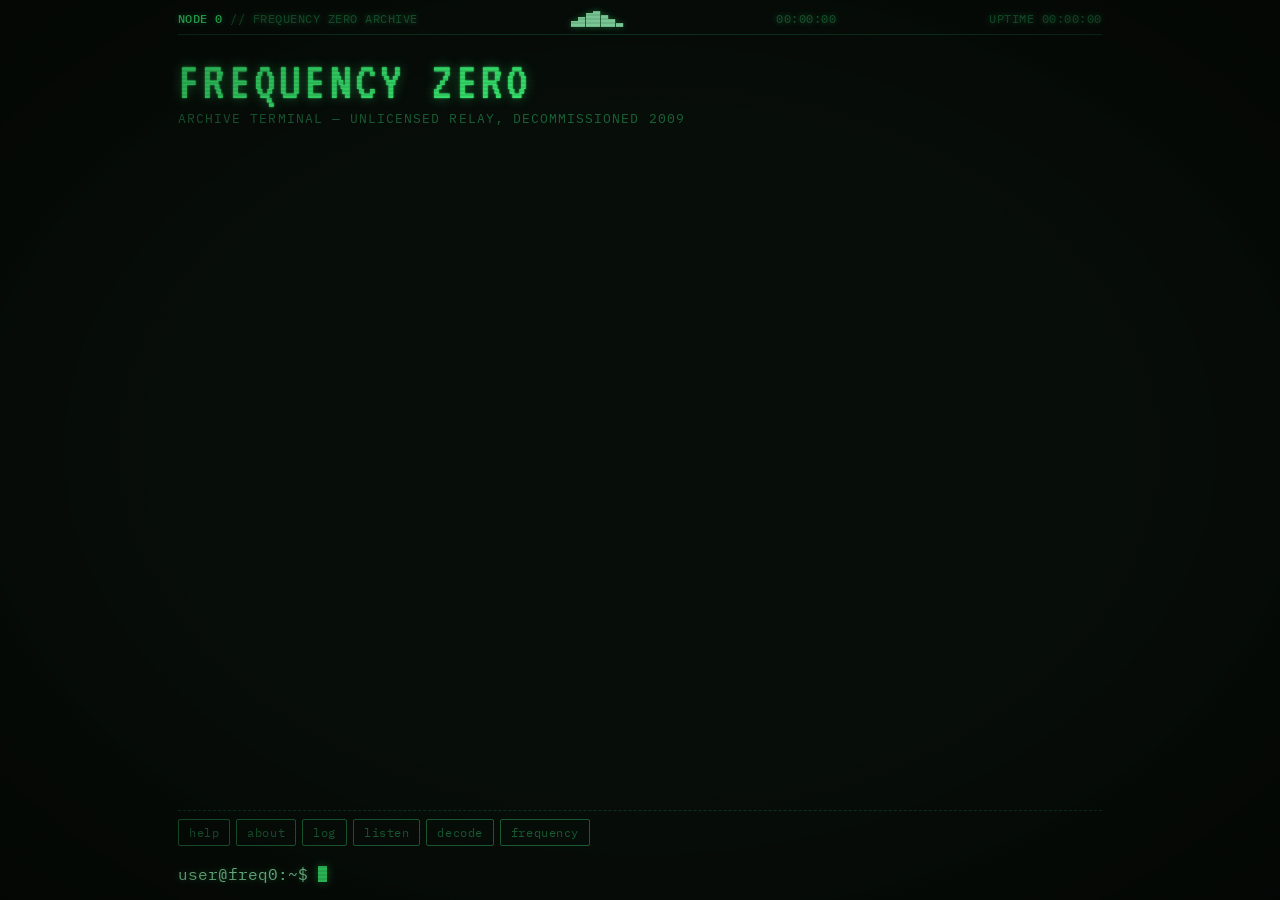
==== index.html @ 459880d3 "Update index.html" ====
<!DOCTYPE html>
<html lang="en">
<head>
<meta charset="UTF-8" />
<meta name="viewport" content="width=device-width, initial-scale=1, viewport-fit=cover" />
<title>FREQUENCY ZERO // ARCHIVE TERMINAL</title>
<meta name="description" content="Frequency Zero — archive terminal for a discontinued shortwave relay network. Access restricted. Node 0 listening only." />
<link rel="preconnect" href="https://fonts.googleapis.com">
<link rel="preconnect" href="https://fonts.gstatic.com" crossorigin>
<link href="https://fonts.googleapis.com/css2?family=VT323&family=IBM+Plex+Mono:wght@400;500;600&display=swap" rel="stylesheet">
<style>
  :root{
    --bg:#060907;
    --bg-alt:#0b1210;
    --green:#3dff79;
    --green-soft:#9dffc0;
    --green-dim:#1d6b3d;
    --green-faint:#0f3a22;
    --amber:#ffb000;
    --glow: rgba(61,255,121,0.45);
    --mono: 'IBM Plex Mono', ui-monospace, Menlo, monospace;
    --pixel: 'VT323', monospace;
  }

  *{box-sizing:border-box;}
  html,body{
    margin:0; padding:0;
    background:var(--bg);
    color:var(--green);
    height:100vh;
    height:100dvh;
    overflow:hidden;
    font-family:var(--mono);
    -webkit-font-smoothing:antialiased;
  }

  /* ---------- atmosphere ---------- */
  .crt-layer{
    position:fixed; inset:0; pointer-events:none; z-index:30;
  }
  .crt-scanlines{
    background:repeating-linear-gradient(
      to bottom,
      rgba(0,0,0,0) 0px,
      rgba(0,0,0,0) 2px,
      rgba(0,20,8,0.35) 3px,
      rgba(0,0,0,0) 4px
    );
    mix-blend-mode:multiply;
    opacity:0.55;
  }
  .crt-vignette{
    background:radial-gradient(ellipse at center, rgba(0,0,0,0) 45%, rgba(0,0,0,0.55) 100%);
  }
  .crt-noise{
    opacity:0.05;
    mix-blend-mode:overlay;
    background-image:url("data:image/svg+xml;utf8,<svg xmlns='http://www.w3.org/2000/svg' width='120' height='120'><filter id='n'><feTurbulence type='fractalNoise' baseFrequency='0.9' numOctaves='2' stitchTiles='stitch'/></filter><rect width='100%25' height='100%25' filter='url(%23n)'/></svg>");
  }
  .crt-flicker{
    animation:flicker 7s infinite linear;
    background:rgba(61,255,121,0.02);
  }
  @keyframes flicker{
    0%,92%,100%{opacity:0;}
    93%{opacity:1;}
    94%{opacity:0;}
    96%{opacity:0.6;}
    97%{opacity:0;}
  }
  @media (prefers-reduced-motion: reduce){
    .crt-flicker{animation:none; opacity:0;}
  }

  /* ---------- layout ---------- */
  .terminal{
    position:relative; z-index:10;
    display:flex; flex-direction:column;
    height:100vh; height:100dvh;
    max-width:980px; margin:0 auto;
    padding:0 clamp(10px,3vw,28px);
  }

  .statusbar{
    flex:none;
    display:flex; flex-wrap:wrap; gap:6px 16px;
    align-items:baseline;
    justify-content:space-between;
    padding:10px 0 8px;
    border-bottom:1px solid var(--green-faint);
    font-size:clamp(0.62rem,1.8vw,0.78rem);
    letter-spacing:0.04em;
    color:var(--green-dim);
    text-shadow:0 0 6px var(--glow);
  }
  .statusbar strong{color:var(--green); font-weight:500;}
  .statusbar .sig{color:var(--green-soft);}

  .titleblock{
    flex:none;
    padding:18px 0 6px;
    font-family:var(--pixel);
    line-height:1.05;
  }
  .titleblock h1{
    margin:0;
    font-family:var(--pixel);
    font-weight:400;
    font-size:clamp(1.9rem,8vw,3.4rem);
    letter-spacing:0.06em;
    color:var(--green);
    text-shadow:0 0 12px var(--glow), 0 0 2px var(--green);
  }
  .titleblock p{
    margin:2px 0 0;
    font-family:var(--mono);
    font-size:clamp(0.66rem,2vw,0.82rem);
    color:var(--green-dim);
    letter-spacing:0.08em;
  }

  .output{
    flex:1 1 auto;
    overflow-y:auto;
    padding:10px 0 6px;
    font-size:clamp(0.78rem,2.1vw,0.95rem);
    line-height:1.5;
    scrollbar-width:thin;
    scrollbar-color:var(--green-dim) transparent;
  }
  .output::-webkit-scrollbar{width:6px;}
  .output::-webkit-scrollbar-thumb{background:var(--green-faint); border-radius:3px;}

  .line{margin:0 0 2px; white-space:pre-wrap; word-break:break-word;}
  .line.system{color:var(--green-dim);}
  .line.echo{color:var(--green-soft); font-weight:500;}
  .line.quote{color:var(--green-soft); font-style:italic;}
  .line.warn{color:var(--amber);}
  .line.dim{color:var(--green-dim); opacity:0.85;}
  .line.glow{text-shadow:0 0 8px var(--glow);}

  .chips{
    flex:none;
    display:flex; flex-wrap:wrap; gap:6px;
    padding:8px 0;
    border-top:1px dashed var(--green-faint);
  }
  .chip{
    background:transparent;
    border:1px solid var(--green-dim);
    color:var(--green-dim);
    font-family:var(--mono);
    font-size:0.72rem;
    letter-spacing:0.05em;
    padding:5px 10px;
    border-radius:2px;
    cursor:pointer;
    transition:border-color 0.15s, color 0.15s;
  }
  .chip:hover, .chip:focus-visible{
    border-color:var(--green);
    color:var(--green);
  }

  .prompt-line{
    flex:none;
    display:flex; align-items:center; gap:8px;
    padding:10px 0 16px;
    font-size:clamp(0.82rem,2.2vw,1rem);
    position:relative;
  }
  .prompt-label{color:var(--green-soft); flex:none; text-shadow:0 0 6px var(--glow);}
  .typed-wrap{flex:1; min-width:0; display:flex; align-items:center; white-space:pre;}
  .typed-text{color:var(--green); word-break:break-all;}
  .cursor-block{
    display:inline-block;
    width:0.55em; height:1.05em;
    background:var(--green);
    margin-left:2px;
    box-shadow:0 0 8px var(--glow);
    animation:blink 1s steps(1) infinite;
  }
  @keyframes blink{0%,49%{opacity:1;} 50%,100%{opacity:0;}}
  @media (prefers-reduced-motion: reduce){
    .cursor-block{animation:none; opacity:1;}
  }

  .hidden-input{
    position:absolute; inset:0;
    width:100%; height:100%;
    opacity:0; border:none; outline:none;
    background:transparent; color:transparent;
    caret-color:transparent;
    font-size:16px; /* prevents mobile zoom on focus */
    padding:0; margin:0;
  }
  .prompt-line:focus-within{
    outline:1px solid var(--green-faint);
    outline-offset:4px;
  }

  noscript{
    position:fixed; inset:0; z-index:50;
    background:#060907; color:#3dff79;
    display:flex; align-items:center; justify-content:center;
    font-family:monospace; text-align:center; padding:24px;
  }

  @media (max-width:420px){
    .statusbar{font-size:0.6rem; gap:4px 10px;}
    .titleblock{padding:12px 0 4px;}
  }
</style>
</head>
<body>

<noscript>NODE 0 REQUIRES AN ACTIVE TERMINAL SESSION (JAVASCRIPT DISABLED). ENABLE JAVASCRIPT TO ACCESS THE ARCHIVE.</noscript>

<div class="crt-layer crt-noise"></div>
<div class="crt-layer crt-scanlines"></div>
<div class="crt-layer crt-flicker"></div>
<div class="crt-layer crt-vignette"></div>

<div class="terminal">

  <div class="statusbar" aria-hidden="true">
    <span><strong>NODE&nbsp;0</strong> // FREQUENCY ZERO ARCHIVE</span>
    <span class="sig" id="sigBars">▃▅▇█▆▄▂</span>
    <span id="clock">00:00:00</span>
    <span>UPTIME <span id="uptime">00:00:00</span></span>
  </div>

  <div class="titleblock">
    <h1>FREQUENCY ZERO</h1>
    <p>ARCHIVE TERMINAL — UNLICENSED RELAY, DECOMMISSIONED 2009</p>
  </div>

  <div class="output" id="output" role="log" aria-live="polite" aria-label="terminal output"></div>

  <div class="chips" aria-label="quick commands">
    <button class="chip" data-cmd="help">help</button>
    <button class="chip" data-cmd="about">about</button>
    <button class="chip" data-cmd="log">log</button>
    <button class="chip" data-cmd="listen">listen</button>
    <button class="chip" data-cmd="decode">decode</button>
    <button class="chip" data-cmd="frequency">frequency</button>
  </div>

  <div class="prompt-line" id="promptLine">
    <span class="prompt-label">user@freq0:~$</span>
    <span class="typed-wrap"><span class="typed-text" id="typedText"></span><span class="cursor-block"></span></span>
    <input id="hiddenInput" class="hidden-input" type="text" aria-label="terminal command input"
      autocomplete="off" autocapitalize="off" autocorrect="off" spellcheck="false" enterkeyhint="go" />
  </div>

</div>

<script>
(function(){
  "use strict";

  const reduceMotion = window.matchMedia && window.matchMedia('(prefers-reduced-motion: reduce)').matches;

  const output = document.getElementById('output');
  const typedText = document.getElementById('typedText');
  const hiddenInput = document.getElementById('hiddenInput');
  const promptLine = document.getElementById('promptLine');
  const sigBars = document.getElementById('sigBars');
  const clockEl = document.getElementById('clock');
  const uptimeEl = document.getElementById('uptime');

  /* ---------------- live status bar ---------------- */
  const bootedAt = Date.now();
  function pad(n){ return n.toString().padStart(2,'0'); }
  function tickClock(){
    const now = new Date();
    clockEl.textContent = pad(now.getHours())+':'+pad(now.getMinutes())+':'+pad(now.getSeconds());
    const up = Math.floor((Date.now()-bootedAt)/1000);
    uptimeEl.textContent = pad(Math.floor(up/3600))+':'+pad(Math.floor((up%3600)/60))+':'+pad(up%60);
  }
  tickClock();
  setInterval(tickClock, 1000);

  if(!reduceMotion){
    const bars = ['▁','▂','▃','▄','▅','▆','▇','█'];
    setInterval(()=>{
      let s='';
      for(let i=0;i<7;i++) s += bars[Math.floor(Math.random()*bars.length)];
      sigBars.textContent = s;
    }, 1400);
  }

  /* ---------------- output helpers ---------------- */
  function appendLine(text, cls){
    const div = document.createElement('div');
    div.className = 'line' + (cls ? ' '+cls : '');
    div.textContent = text;
    output.appendChild(div);
    output.scrollTop = output.scrollHeight;
    return div;
  }

  function printLines(lines, opts){
    opts = opts || {};
    const stagger = reduceMotion ? 0 : (opts.stagger || 0);
    if(stagger <= 0){
      lines.forEach(l => appendLine(l.text !== undefined ? l.text : l, l.cls));
      return Promise.resolve();
    }
    return new Promise(resolve=>{
      let i = 0;
      function next(){
        if(i >= lines.length){ resolve(); return; }
        const l = lines[i];
        appendLine(l.text !== undefined ? l.text : l, l.cls);
        i++;
        setTimeout(next, stagger);
      }
      next();
    });
  }

  function clearOutput(){
    output.innerHTML = '';
  }

  /* ---------------- boot sequence ---------------- */
  const bootLines = [
    {text:'INITIALIZING NODE 0 TERMINAL...', cls:'system'},
    {text:'CARRIER DETECTED ON LEGACY BAND...', cls:'system'},
    {text:'ESTABLISHING UPLINK...', cls:'system'},
    {text:'DECRYPTING ARCHIVE INDEX... DONE', cls:'system'},
    {text:'WELCOME TO FREQUENCY ZERO ARCHIVE TERMINAL — BUILD 0.4.7', cls:'glow'},
    {text:'LAST TRANSMISSION RECEIVED: 6055 DAYS AGO', cls:'dim'},
    {text:'27 LOGGED EVENTS — 7 RECOVERED — 18 SEALED OR CORRUPTED', cls:'dim'},
    {text:'TYPE "help" TO BEGIN', cls:''}
  ];

  function typeBootLine(line){
    return new Promise(resolve=>{
      const div = document.createElement('div');
      div.className = 'line' + (line.cls ? ' '+line.cls : '');
      output.appendChild(div);
      if(reduceMotion){
        div.textContent = line.text;
        output.scrollTop = output.scrollHeight;
        resolve();
        return;
      }
      let i = 0;
      const text = line.text;
      (function step(){
        div.textContent = text.slice(0, i);
        output.scrollTop = output.scrollHeight;
        i++;
        if(i <= text.length){
          setTimeout(step, 14 + Math.random()*18);
        } else {
          resolve();
        }
      })();
    });
  }

  async function runBoot(){
    for(const line of bootLines){
      await typeBootLine(line);
      await new Promise(r=>setTimeout(r, reduceMotion ? 0 : 90));
    }
    hiddenInput.focus({preventScroll:true});
  }

  /* ---------------- archive data ---------------- */
  const LOGS = [
    {id:'0001', date:'1991-03-14', freq:'6855 kHz', dur:'00:42', status:'RECOVERED',
      line:'"the third room has no door"',
      raw:'14 22 09 — 41 41 02 — 17 17 30',
      partial:'T H E   T H I R D   R O O M   H A S   N O   D O O R'},
    {id:'0002', date:'1994-11-02', freq:'4625 kHz', dur:'02:17', status:'CORRUPTED',
      line:'[transcript unreadable beyond opening numerals]',
      raw:'05 05 12 — ?? ?? ?? — ?? ?? ??',
      partial:'0 5 0 5 1 2 _ _ _ _ _ _ _ _ _'},
    {id:'0003', date:'1999-07-09', freq:'9043 kHz', dur:'00:08', status:'RECOVERED',
      line:'"she counted backward and did not stop"',
      raw:'09 08 07 — 06 05 04 — 03 02 01 — 00 ??',
      partial:'S H E   C O U N T E D   B A C K W A R D'},
    {id:'0004', date:'2001-02-28', freq:'6855 kHz', dur:'11:03', status:'SEALED',
      line:'[access restricted — clearance NODE 0 only]',
      raw:'[REDACTED]',
      partial:'[REDACTED]'},
    {id:'0005', date:'2003-09-17', freq:'4625 kHz', dur:'00:55', status:'RECOVERED',
      line:'"the relay remembers what the operator forgot"',
      raw:'18 03 22 — 14 09 11 — 27 27 27',
      partial:'T H E   R E L A Y   R E M E M B E R S'},
    {id:'0006', date:'2006-12-01', freq:'7039 kHz', dur:'00:23', status:'CORRUPTED',
      line:'[signal lost mid-transmission]',
      raw:'31 ?? 19 — ?? ?? 02',
      partial:'_ _ _   S T O P   _ _ _'},
    {id:'0007', date:'2009-04-30', freq:'6855 kHz', dur:'00:01', status:'FINAL TRANSMISSION',
      line:'"do not retune past zero"',
      raw:'00 00 00 00 00',
      partial:'D O   N O T   R E T U N E'}
  ];

  /* ---------------- audio: synthesized signal burst ---------------- */
  let audioCtx = null;
  function ensureAudio(){
    try{
      if(!audioCtx){
        audioCtx = new (window.AudioContext || window.webkitAudioContext)();
      }
      if(audioCtx.state === 'suspended') audioCtx.resume();
      return true;
    }catch(e){ return false; }
  }
  function beep(freq, start, dur, gainVal){
    const osc = audioCtx.createOscillator();
    const gain = audioCtx.createGain();
    osc.type = 'sine';
    osc.frequency.value = freq;
    const t0 = audioCtx.currentTime + start;
    gain.gain.setValueAtTime(0, t0);
    gain.gain.linearRampToValueAtTime(gainVal, t0 + 0.012);
    gain.gain.linearRampToValueAtTime(0, t0 + dur);
    osc.connect(gain); gain.connect(audioCtx.destination);
    osc.start(t0); osc.stop(t0 + dur + 0.03);
  }
  function playSignalBurst(){
    if(!ensureAudio()) return false;
    const pattern = [880,740,660,880,520,880,440,660,520];
    let t = 0;
    pattern.forEach((f,i)=>{
      beep(f, t, 0.11, 0.045);
      t += 0.17 + (i % 3 === 0 ? 0.14 : 0);
    });
    beep(96, 0, t + 0.2, 0.018);
    return true;
  }

  function asciiWaveform(durationMs){
    return new Promise(resolve=>{
      const div = appendLine('', 'dim');
      if(reduceMotion){
        div.textContent = '▁▃▅▇█▇▅▃▁▃▅▇█▅▃▁';
        resolve();
        return;
      }
      const chars = ['▁','▂','▃','▄','▅','▆','▇','█'];
      const start = Date.now();
      (function frame(){
        let s = '';
        for(let i=0;i<16;i++) s += chars[Math.floor(Math.random()*chars.length)];
        div.textContent = s;
        if(Date.now() - start < durationMs){
          setTimeout(frame, 90);
        } else {
          div.textContent = '▁▂▁▂▁▂▁▂▁▂▁▂▁▂▁▂';
          resolve();
        }
      })();
    });
  }

  /* ---------------- commands ---------------- */
  const unknownReplies = [
    'COMMAND NOT RECOGNIZED. SIGNAL UNCLEAR.',
    'NO SUCH TRANSMISSION PROTOCOL.',
    'STATIC. TRY AGAIN.',
    'NODE 0 DOES NOT UNDERSTAND.'
  ];

  function logIndexLines(){
    const out = [{text:'TRANSMISSION ARCHIVE INDEX', cls:'glow'}, {text:'', cls:''}];
    LOGS.forEach(l=>{
      out.push({text: l.id+' | '+l.date+' | '+l.freq+' | '+l.dur+' | '+l.status, cls:''});
    });
    out.push({text:'', cls:''});
    out.push({text:'TYPE "log <id>" FOR DETAIL, OR "decode <id>" TO ATTEMPT RECOVERY.', cls:'dim'});
    return out;
  }

  function logDetailLines(id){
    const entry = LOGS.find(l => l.id === id || l.id === '0'.repeat(4-String(id).length)+id);
    if(!entry) return [{text:'NO MATCHING LOG ENTRY FOR "'+id+'".', cls:'warn'}];
    return [
      {text:'LOG '+entry.id, cls:'glow'},
      {text:'DATE: '+entry.date, cls:'dim'},
      {text:'FREQUENCY: '+entry.freq, cls:'dim'},
      {text:'DURATION: '+entry.dur, cls:'dim'},
      {text:'STATUS: '+entry.status, cls:'dim'},
      {text:entry.line, cls:'quote'}
    ];
  }

  function decodeLines(id){
    let entry;
    if(id){
      entry = LOGS.find(l => l.id === id || l.id === '0'.repeat(4-String(id).length)+id);
      if(!entry) return [{text:'NO MATCHING LOG ENTRY FOR "'+id+'".', cls:'warn'}];
    } else {
      entry = LOGS[Math.floor(Math.random()*LOGS.length)];
    }
    const lines = [
      {text:'ATTEMPTING DECRYPTION OF LOG '+entry.id+'...', cls:'system'},
      {text:'RAW: '+entry.raw, cls:'dim'},
      {text:'PARTIAL DECODE: '+entry.partial, cls:''}
    ];
    if(entry.status === 'RECOVERED' || entry.status === 'FINAL TRANSMISSION'){
      lines.push({text:'DECRYPTION COMPLETE.', cls:'glow'});
      lines.push({text:entry.line, cls:'quote'});
    } else if(entry.status === 'SEALED'){
      lines.push({text:'DECRYPTION DENIED — CLEARANCE REQUIRED.', cls:'warn'});
    } else {
      lines.push({text:'DECRYPTION INCOMPLETE — KEY FRAGMENT MISSING.', cls:'warn'});
    }
    return lines;
  }

  async function runListen(){
    appendLine('TUNING TO LAST KNOWN CARRIER...', 'system');
    const played = playSignalBurst();
    appendLine(played ? '[AUDIO: SIGNAL BURST DETECTED]' : '[AUDIO UNAVAILABLE — VISUAL TRACE ONLY]', 'dim');
    await asciiWaveform(1700);
    appendLine('BURST ENDED. NO VOICE PATTERN MATCHED.', 'dim');
  }

  async function runZeroEasterEgg(){
    const reveal = [
      {text:'...', cls:'dim'},
      {text:'[LONG PAUSE]', cls:'dim'},
      {text:'', cls:''},
      {text:'YOU ARE FREQUENCY ZERO.', cls:'warn'},
      {text:'', cls:''},
      {text:'THE NETWORK WAS NEVER BROADCASTING.', cls:'glow'},
      {text:'IT WAS LISTENING.', cls:'glow'},
      {text:'', cls:''},
      {text:'[CONNECTION STABLE]', cls:'dim'}
    ];
    await printLines(reveal, {stagger: 550});
  }

  const commands = {
    help: () => [
      {text:'AVAILABLE COMMANDS:', cls:'glow'},
      {text:'  about        -- network history', cls:''},
      {text:'  log [id]     -- transmission archive index, or one entry', cls:''},
      {text:'  decode [id]  -- attempt decryption of a logged transmission', cls:''},
      {text:'  listen       -- play recovered signal burst', cls:''},
      {text:'  frequency    -- current lock status', cls:''},
      {text:'  whoami       -- operator identity check', cls:''},
      {text:'  clear        -- clear terminal output', cls:''},
      {text:'  help         -- this list', cls:''}
    ],
    about: () => [
      {text:'FREQUENCY ZERO', cls:'glow'},
      {text:'An unregistered shortwave relay believed to have operated between', cls:''},
      {text:'1987 and 2009 from a fixed transmission point never publicly identified.', cls:''},
      {text:'Unlike known numbers stations, its broadcasts followed no fixed schedule', cls:''},
      {text:'and used a rotating cast of voices, tones, and long silences.', cls:''},
      {text:'', cls:''},
      {text:'Listeners who logged transmissions reported one recurring pattern:', cls:''},
      {text:'every recording contained exactly one phrase that did not appear', cls:''},
      {text:'in any other. No two archived transmissions are alike.', cls:''},
      {text:'', cls:''},
      {text:'The network ceased broadcasting in 2009.', cls:'dim'},
      {text:'This terminal is the last surviving access point to its archive.', cls:'dim'}
    ],
    log: (args) => args[0] ? logDetailLines(args[0]) : logIndexLines(),
    archive: (args) => commands.log(args),
    decode: (args) => decodeLines(args[0]),
    frequency: () => [
      {text:'CURRENT LOCK: 6855 kHz', cls:'glow'},
      {text:'SIGNAL STRENGTH: ▃▅▇█▆▄▂ (fluctuating)', cls:''},
      {text:'LAST CARRIER DETECTED: 2009-04-30', cls:'dim'},
      {text:'NODE 0 STATUS: DORMANT — LISTENING ONLY', cls:'dim'}
    ],
    freq: () => commands.frequency(),
    whoami: () => [
      {text:'OPERATOR ID: UNKNOWN', cls:''},
      {text:'SESSION LOGGED AT '+new Date().toISOString(), cls:'dim'},
      {text:'NODE 0 HAS RECORDED THIS VISIT.', cls:'warn'}
    ],
    exit: () => [{text:'THERE IS NO EXIT NODE. CONNECTION PERSISTS.', cls:'warn'}],
    quit: () => commands.exit(),
    clear: () => { clearOutput(); return null; }
  };

  /* ---------------- input handling ---------------- */
  const history = [];
  let historyIndex = -1;

  async function runCommand(raw){
    const trimmed = raw.trim();
    if(trimmed.length === 0) return;

    appendLine('user@freq0:~$ ' + raw, 'echo');
    history.push(raw);
    historyIndex = history.length;

    const lower = trimmed.toLowerCase();
    if(lower === '0' || lower === 'zero'){
      await runZeroEasterEgg();
      return;
    }

    const parts = trimmed.split(/\s+/);
    const name = parts[0].toLowerCase();
    const args = parts.slice(1);

    if(name === 'listen'){
      await runListen();
      return;
    }

    if(Object.prototype.hasOwnProperty.call(commands, name)){
      const result = commands[name](args);
      if(result) printLines(result);
      return;
    }

    appendLine(unknownReplies[Math.floor(Math.random()*unknownReplies.length)], 'warn');
    appendLine('TYPE "help" FOR AVAILABLE COMMANDS.', 'dim');
  }

  hiddenInput.addEventListener('input', ()const audio = new Audio('initial contact.mp3'); => {
    typedText.textContent = hiddenInput.value;
  });
  hiddenInput.addEventListener('keydown', (e) => {
    if(e.key === 'Enter'){
      e.preventDefault();
      const val = hiddenInput.value;
      hiddenInput.value = '';
      typedText.textContent = '';
      runCommand(val);
    } else if(e.key === 'ArrowUp'){
      e.preventDefault();
      if(history.length === 0) return;
      historyIndex = Math.max(0, historyIndex - 1);
      hiddenInput.value = history[historyIndex] || '';
      typedText.textContent = hiddenInput.value;
    } else if(e.key === 'ArrowDown'){
      e.preventDefault();
      historyIndex = Math.min(history.length, historyIndex + 1);
      hiddenInput.value = history[historyIndex] || '';
      typedText.textContent = hiddenInput.value;
    }
  });

  document.querySelectorAll('.chip').forEach(btn=>{
    btn.addEventListener('click', () => {
      hiddenInput.focus({preventScroll:true});
      runCommand(btn.dataset.cmd);
    });
  });

  document.querySelector('.terminal').addEventListener('click', (e)=>{
    if(e.target.closest('.chip')) return;
    hiddenInput.focus({preventScroll:true});
  });

  runBoot();
})();
</script>
</body>
</html>
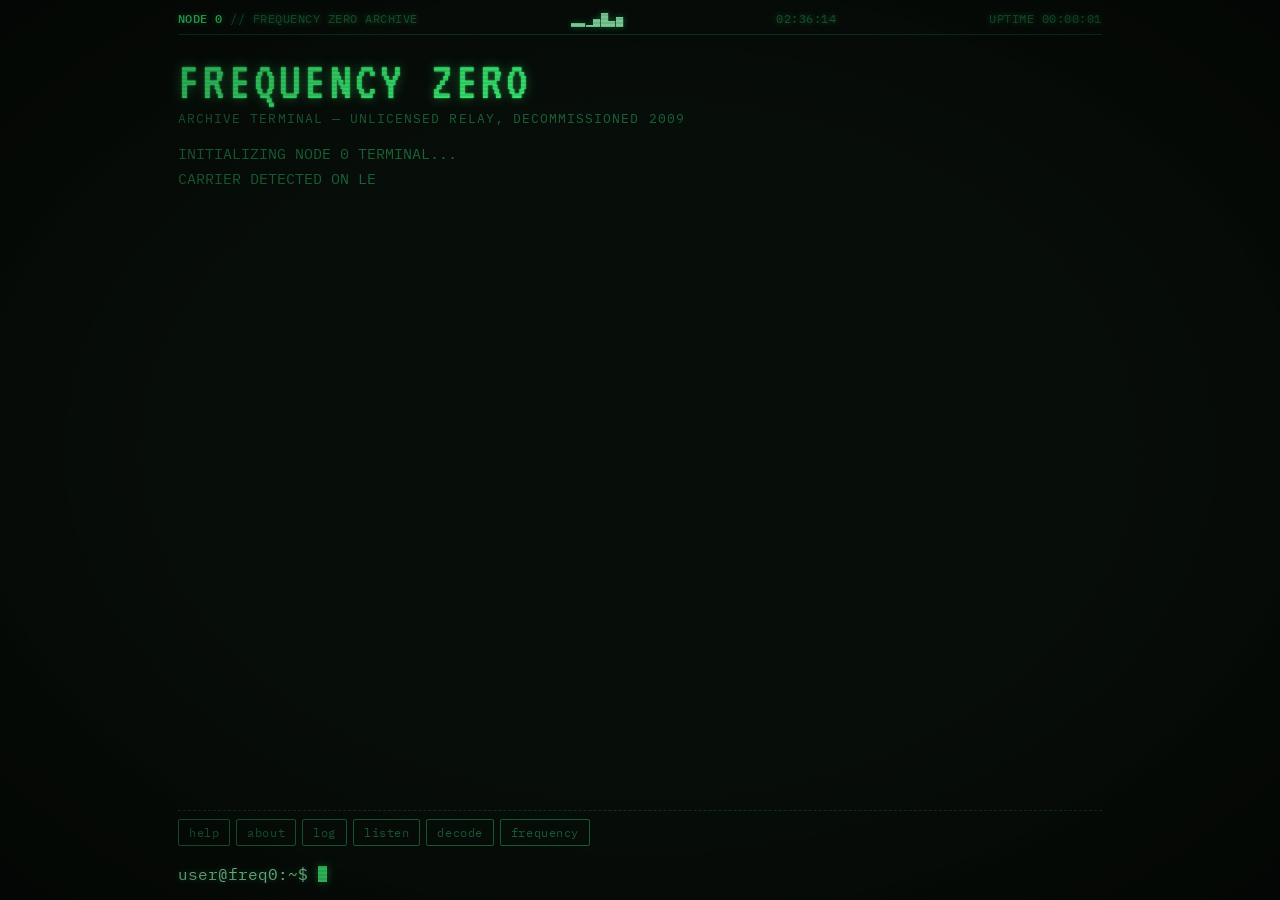
==== commit e707f441: "Add files via upload" ====
--- a/index.html
+++ b/index.html
@@ -216,6 +216,8 @@
 
 <noscript>NODE 0 REQUIRES AN ACTIVE TERMINAL SESSION (JAVASCRIPT DISABLED). ENABLE JAVASCRIPT TO ACCESS THE ARCHIVE.</noscript>
 
+<audio id="initialContact" src="initial%20contact.mp3" preload="auto"></audio>
+
 <div class="crt-layer crt-noise"></div>
 <div class="crt-layer crt-scanlines"></div>
 <div class="crt-layer crt-flicker"></div>
@@ -323,6 +325,23 @@
   function clearOutput(){
     output.innerHTML = '';
   }
+
+  /* ---------------- initial contact audio ---------------- */
+  const initialContact = document.getElementById('initialContact');
+  function tryPlayInitialContact(){
+    const p = initialContact.play();
+    if(p && typeof p.catch === 'function'){
+      p.catch(()=>{
+        const retry = () => {
+          initialContact.play().catch(()=>{});
+        };
+        document.addEventListener('click', retry, {once:true});
+        document.addEventListener('keydown', retry, {once:true});
+        document.addEventListener('touchstart', retry, {once:true});
+      });
+    }
+  }
+  tryPlayInitialContact();
 
   /* ---------------- boot sequence ---------------- */
   const bootLines = [
@@ -622,9 +641,10 @@
     appendLine('TYPE "help" FOR AVAILABLE COMMANDS.', 'dim');
   }
 
-  hiddenInput.addEventListener('input', ()const audio = new Audio('initial contact.mp3'); => {
+  hiddenInput.addEventListener('input', () => {
     typedText.textContent = hiddenInput.value;
   });
+
   hiddenInput.addEventListener('keydown', (e) => {
     if(e.key === 'Enter'){
       e.preventDefault();
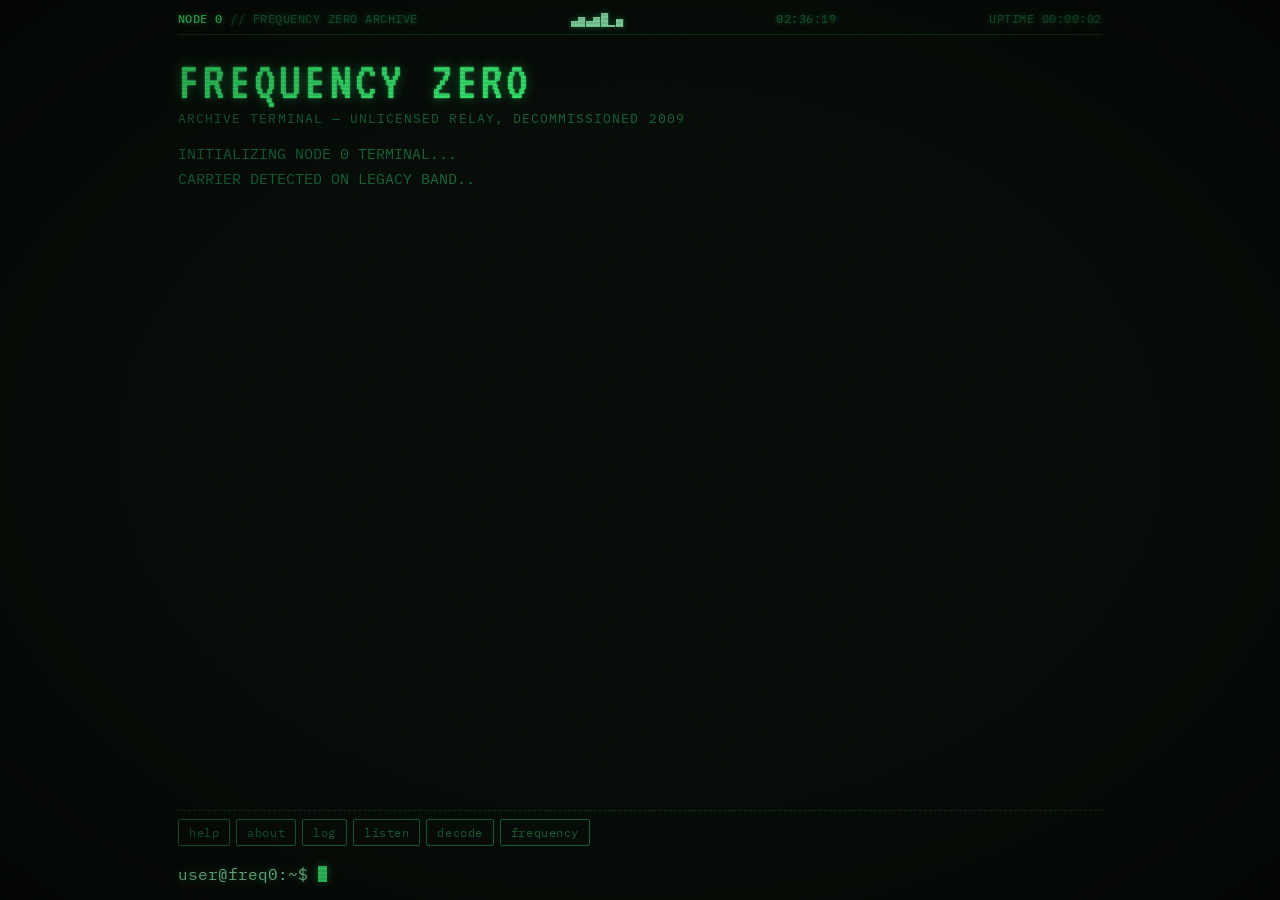
==== commit f2383165: "Add files via upload" ====
--- a/index.html
+++ b/index.html
@@ -217,6 +217,7 @@
 <noscript>NODE 0 REQUIRES AN ACTIVE TERMINAL SESSION (JAVASCRIPT DISABLED). ENABLE JAVASCRIPT TO ACCESS THE ARCHIVE.</noscript>
 
 <audio id="initialContact" src="initial%20contact.mp3" preload="auto"></audio>
+<audio id="signalAudio" src="signal.mp3" preload="auto"></audio>
 
 <div class="crt-layer crt-noise"></div>
 <div class="crt-layer crt-scanlines"></div>
@@ -535,11 +536,30 @@
     return lines;
   }
 
+  const signalAudio = document.getElementById('signalAudio');
+
   async function runListen(){
     appendLine('TUNING TO LAST KNOWN CARRIER...', 'system');
-    const played = playSignalBurst();
-    appendLine(played ? '[AUDIO: SIGNAL BURST DETECTED]' : '[AUDIO UNAVAILABLE — VISUAL TRACE ONLY]', 'dim');
-    await asciiWaveform(1700);
+    let playedReal = false;
+    try{
+      signalAudio.currentTime = 0;
+      await signalAudio.play();
+      playedReal = true;
+    }catch(e){
+      playedReal = false;
+    }
+
+    if(playedReal){
+      appendLine('[AUDIO: SIGNAL BURST DETECTED]', 'dim');
+      const dur = (isFinite(signalAudio.duration) && signalAudio.duration > 0)
+        ? signalAudio.duration * 1000
+        : 1700;
+      await asciiWaveform(Math.min(dur, 8000));
+    } else {
+      const played = playSignalBurst();
+      appendLine(played ? '[AUDIO: SIGNAL BURST DETECTED]' : '[AUDIO UNAVAILABLE — VISUAL TRACE ONLY]', 'dim');
+      await asciiWaveform(1700);
+    }
     appendLine('BURST ENDED. NO VOICE PATTERN MATCHED.', 'dim');
   }
 
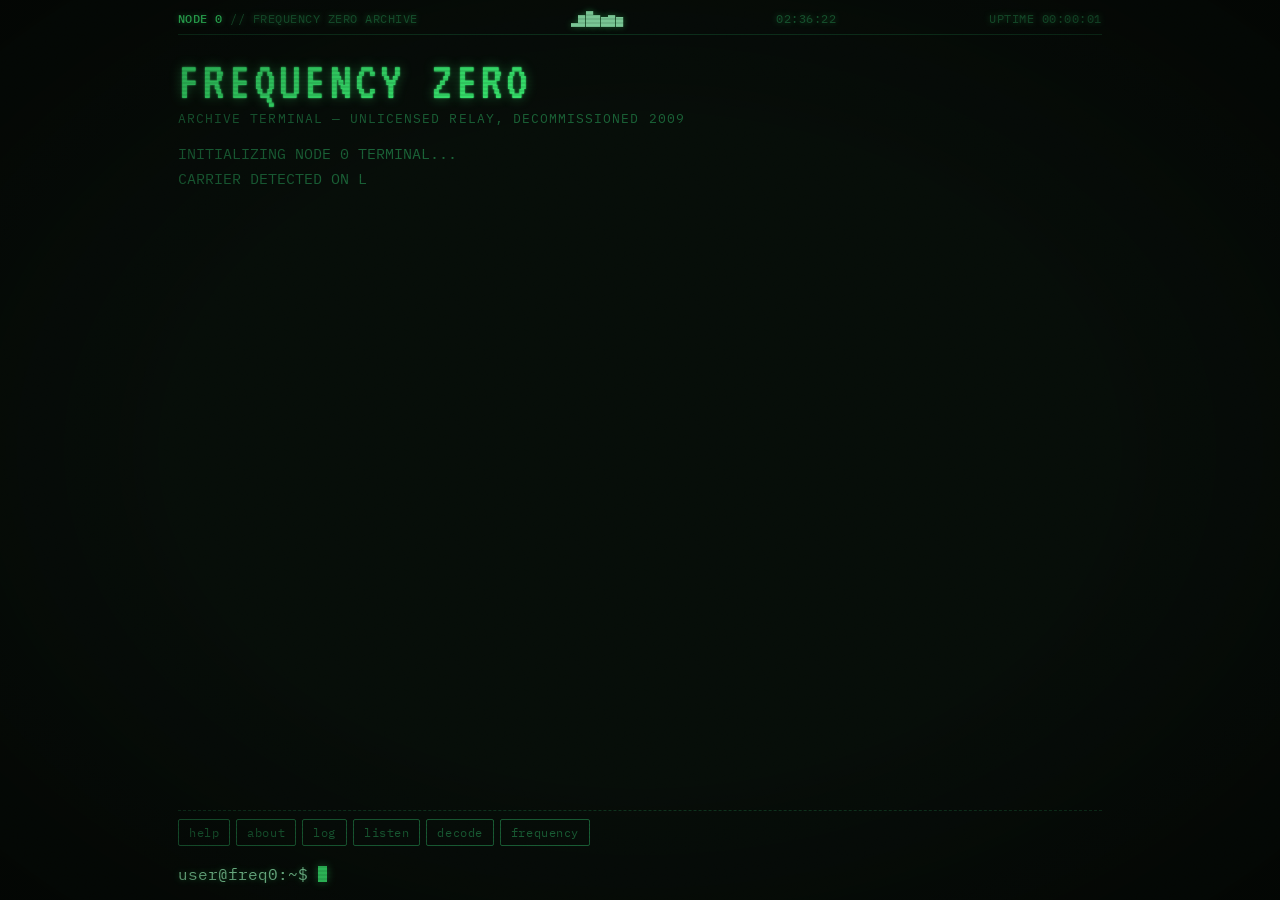
==== commit d910c112: "Add files via upload" ====
--- a/index.html
+++ b/index.html
@@ -218,6 +218,7 @@
 
 <audio id="initialContact" src="initial%20contact.mp3" preload="auto"></audio>
 <audio id="signalAudio" src="signal.mp3" preload="auto"></audio>
+<audio id="logAudio" src="log.mp3" preload="auto"></audio>
 
 <div class="crt-layer crt-noise"></div>
 <div class="crt-layer crt-scanlines"></div>
@@ -537,6 +538,7 @@
   }
 
   const signalAudio = document.getElementById('signalAudio');
+  const logAudio = document.getElementById('logAudio');
 
   async function runListen(){
     appendLine('TUNING TO LAST KNOWN CARRIER...', 'system');
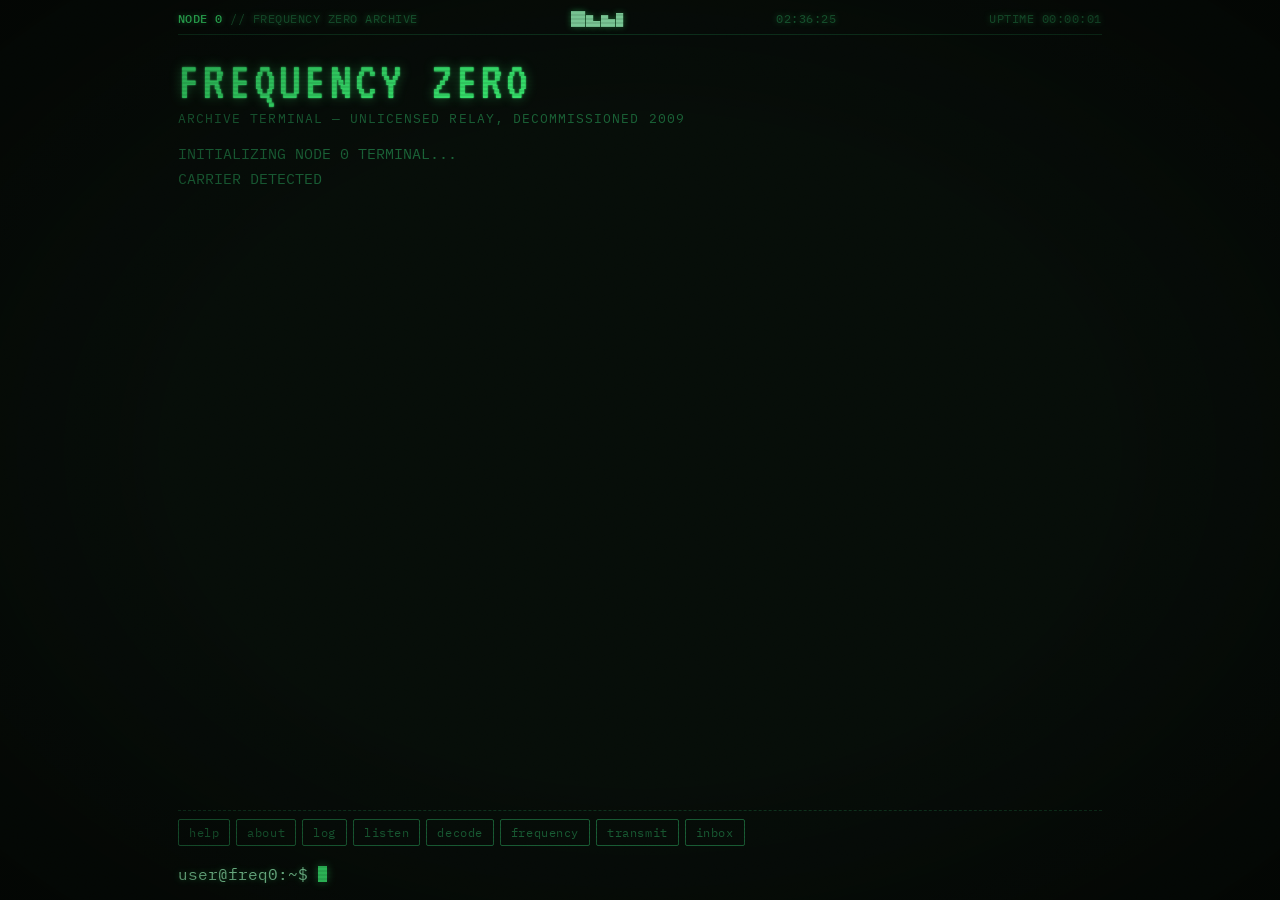
==== commit fb99a447: "Add files via upload" ====
--- a/index.html
+++ b/index.html
@@ -248,6 +248,8 @@
     <button class="chip" data-cmd="listen">listen</button>
     <button class="chip" data-cmd="decode">decode</button>
     <button class="chip" data-cmd="frequency">frequency</button>
+    <button class="chip" data-cmd="transmit " data-prefill="true">transmit</button>
+    <button class="chip" data-cmd="inbox">inbox</button>
   </div>
 
   <div class="prompt-line" id="promptLine">
@@ -580,17 +582,98 @@
     await printLines(reveal, {stagger: 550});
   }
 
+  /* ---------------- operator messaging (transmit / inbox) ---------------- */
+  const API_BASE = '/api/messages';
+  const CALLSIGN_KEY = 'fz_callsign';
+
+  function generateCallsign(){
+    const words = ['ECHO','DRIFT','RELAY','STATIC','HOLLOW','ANALOG','CIPHER','VESSEL','SIGNAL','EMBER'];
+    const w = words[Math.floor(Math.random()*words.length)];
+    const n = Math.floor(1000 + Math.random()*8999);
+    return (w+'-'+n).toLowerCase();
+  }
+
+  function getCallsign(){
+    let c = localStorage.getItem(CALLSIGN_KEY);
+    if(!c){
+      c = generateCallsign();
+      localStorage.setItem(CALLSIGN_KEY, c);
+    }
+    return c;
+  }
+
+  function setCallsign(name){
+    const cleaned = name.trim().toLowerCase().replace(/[^a-z0-9\-_]/g,'').slice(0,32);
+    if(!cleaned) return null;
+    localStorage.setItem(CALLSIGN_KEY, cleaned);
+    return cleaned;
+  }
+
+  async function runTransmit(messageText){
+    if(!messageText || !messageText.trim()){
+      printLines([{text:'USAGE: transmit <message>', cls:'warn'}]);
+      return;
+    }
+    const callsign = getCallsign();
+    appendLine('ENCODING TRANSMISSION...', 'system');
+    try{
+      const res = await fetch(API_BASE, {
+        method:'POST',
+        headers:{'Content-Type':'application/json'},
+        body: JSON.stringify({ callsign, text: messageText.trim() })
+      });
+      if(!res.ok){
+        const err = await res.json().catch(()=>({error:'unknown error'}));
+        appendLine('TRANSMISSION FAILED: '+(err.error || res.status), 'warn');
+        return;
+      }
+      appendLine('TRANSMISSION SENT UNDER CALLSIGN "'+callsign+'".', 'glow');
+      appendLine('NODE 0 MAY RESPOND. CHECK BACK WITH "inbox".', 'dim');
+    }catch(e){
+      appendLine('TRANSMISSION FAILED: NO UPLINK.', 'warn');
+    }
+  }
+
+  async function runInbox(){
+    const callsign = getCallsign();
+    appendLine('CHECKING ARCHIVE FOR CALLSIGN "'+callsign+'"...', 'system');
+    try{
+      const res = await fetch(API_BASE+'?callsign='+encodeURIComponent(callsign));
+      if(!res.ok){
+        const err = await res.json().catch(()=>({error:'unknown error'}));
+        appendLine('INBOX CHECK FAILED: '+(err.error || res.status), 'warn');
+        return;
+      }
+      const data = await res.json();
+      const thread = data.thread || [];
+      if(thread.length === 0){
+        appendLine('NO TRANSMISSIONS ON RECORD. TYPE "transmit <message>" TO BEGIN.', 'dim');
+        return;
+      }
+      thread.forEach(m=>{
+        const tag = m.from === 'operator' ? 'NODE 0' : callsign.toUpperCase();
+        const cls = m.from === 'operator' ? 'quote' : '';
+        appendLine(tag+': '+m.text, cls);
+      });
+    }catch(e){
+      appendLine('INBOX CHECK FAILED: NO UPLINK.', 'warn');
+    }
+  }
+
   const commands = {
     help: () => [
       {text:'AVAILABLE COMMANDS:', cls:'glow'},
-      {text:'  about        -- network history', cls:''},
-      {text:'  log [id]     -- transmission archive index, or one entry', cls:''},
-      {text:'  decode [id]  -- attempt decryption of a logged transmission', cls:''},
-      {text:'  listen       -- play recovered signal burst', cls:''},
-      {text:'  frequency    -- current lock status', cls:''},
-      {text:'  whoami       -- operator identity check', cls:''},
-      {text:'  clear        -- clear terminal output', cls:''},
-      {text:'  help         -- this list', cls:''}
+      {text:'  about            -- network history', cls:''},
+      {text:'  log [id]         -- transmission archive index, or one entry', cls:''},
+      {text:'  decode [id]      -- attempt decryption of a logged transmission', cls:''},
+      {text:'  listen           -- play recovered signal burst', cls:''},
+      {text:'  frequency        -- current lock status', cls:''},
+      {text:'  whoami           -- operator identity check', cls:''},
+      {text:'  callsign [name]  -- show or set your operator callsign', cls:''},
+      {text:'  transmit <msg>   -- send a message into the archive', cls:''},
+      {text:'  inbox            -- check for a reply from NODE 0', cls:''},
+      {text:'  clear            -- clear terminal output', cls:''},
+      {text:'  help             -- this list', cls:''}
     ],
     about: () => [
       {text:'FREQUENCY ZERO', cls:'glow'},
@@ -606,7 +689,13 @@
       {text:'The network ceased broadcasting in 2009.', cls:'dim'},
       {text:'This terminal is the last surviving access point to its archive.', cls:'dim'}
     ],
-    log: (args) => args[0] ? logDetailLines(args[0]) : logIndexLines(),
+    log: (args) => {
+      logAudio.currentTime = 0;
+      logAudio.play()
+        .then(()=>{ appendLine('[AUDIO: log.mp3 playing]', 'dim'); })
+        .catch((err)=>{ appendLine('[AUDIO ERROR: '+err.message+']', 'warn'); });
+      return args[0] ? logDetailLines(args[0]) : logIndexLines();
+    },
     archive: (args) => commands.log(args),
     decode: (args) => decodeLines(args[0]),
     frequency: () => [
@@ -623,6 +712,14 @@
     ],
     exit: () => [{text:'THERE IS NO EXIT NODE. CONNECTION PERSISTS.', cls:'warn'}],
     quit: () => commands.exit(),
+    callsign: (args) => {
+      if(args.length === 0){
+        return [{text:'CURRENT CALLSIGN: '+getCallsign(), cls:''}];
+      }
+      const result = setCallsign(args.join(' '));
+      if(!result) return [{text:'INVALID CALLSIGN.', cls:'warn'}];
+      return [{text:'CALLSIGN SET TO "'+result+'".', cls:'glow'}];
+    },
     clear: () => { clearOutput(); return null; }
   };
 
@@ -650,6 +747,16 @@
 
     if(name === 'listen'){
       await runListen();
+      return;
+    }
+
+    if(name === 'transmit'){
+      await runTransmit(parts.slice(1).join(' '));
+      return;
+    }
+
+    if(name === 'inbox'){
+      await runInbox();
       return;
     }
 
@@ -691,6 +798,11 @@
   document.querySelectorAll('.chip').forEach(btn=>{
     btn.addEventListener('click', () => {
       hiddenInput.focus({preventScroll:true});
+      if(btn.dataset.prefill === 'true'){
+        hiddenInput.value = btn.dataset.cmd;
+        typedText.textContent = hiddenInput.value;
+        return;
+      }
       runCommand(btn.dataset.cmd);
     });
   });
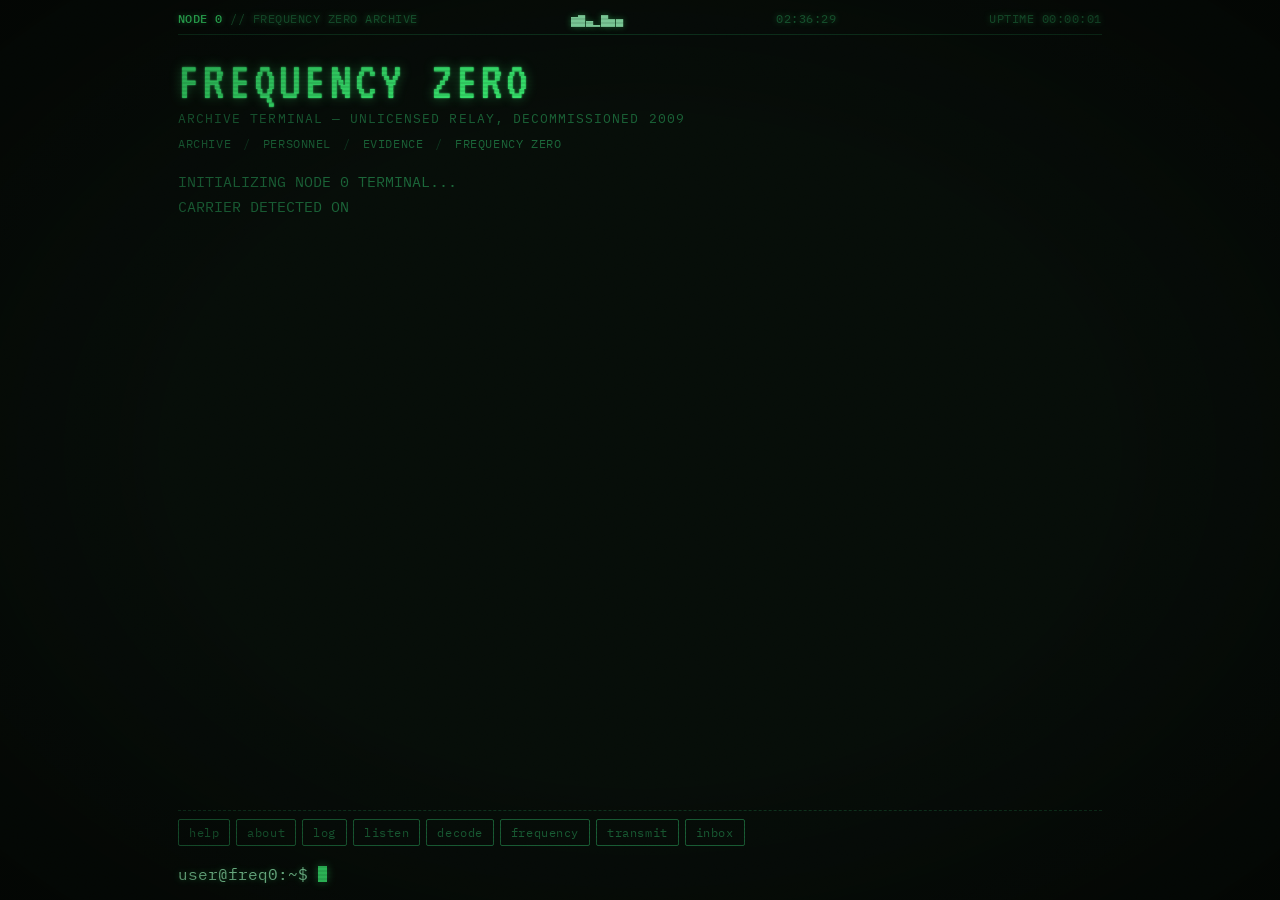
==== commit ae9a2013: "Add files via upload" ====
--- a/index.html
+++ b/index.html
@@ -119,6 +119,23 @@
     letter-spacing:0.08em;
   }
 
+  .sitenav{
+    flex:none;
+    display:flex; flex-wrap:wrap; gap:4px 12px;
+    padding:4px 0 8px;
+    font-size:clamp(0.62rem,1.8vw,0.74rem);
+    letter-spacing:0.05em;
+  }
+  .sitenav a{
+    color:var(--green-dim); text-decoration:none;
+    border-bottom:1px solid transparent;
+    transition:color 0.15s, border-color 0.15s;
+  }
+  .sitenav a:hover, .sitenav a:focus-visible{
+    color:var(--green); border-color:var(--green-dim);
+  }
+  .sitenav .sep{ color:var(--green-faint); }
+
   .output{
     flex:1 1 auto;
     overflow-y:auto;
@@ -238,6 +255,14 @@
     <h1>FREQUENCY ZERO</h1>
     <p>ARCHIVE TERMINAL — UNLICENSED RELAY, DECOMMISSIONED 2009</p>
   </div>
+
+  <!-- IF YOU ARE READING THIS YOU ARE PART OF THE LOG -->
+  <nav class="sitenav" aria-label="archive navigation">
+    <a href="archive.html">ARCHIVE</a><span class="sep">/</span>
+    <a href="personnel.html">PERSONNEL</a><span class="sep">/</span>
+    <a href="evidence.html">EVIDENCE</a><span class="sep">/</span>
+    <a href="frequency-zero.html">FREQUENCY ZERO</a>
+  </nav>
 
   <div class="output" id="output" role="log" aria-live="polite" aria-label="terminal output"></div>
 
@@ -348,6 +373,7 @@
   tryPlayInitialContact();
 
   /* ---------------- boot sequence ---------------- */
+  // NODE 0 DOES NOT FORGET
   const bootLines = [
     {text:'INITIALIZING NODE 0 TERMINAL...', cls:'system'},
     {text:'CARRIER DETECTED ON LEGACY BAND...', cls:'system'},
@@ -720,7 +746,45 @@
       if(!result) return [{text:'INVALID CALLSIGN.', cls:'warn'}];
       return [{text:'CALLSIGN SET TO "'+result+'".', cls:'glow'}];
     },
-    clear: () => { clearOutput(); return null; }
+    clear: () => { clearOutput(); return null; },
+
+    /* ---- undocumented. not listed in help. ---- */
+    operator: () => [
+      {text:'OPERATOR LOG ACCESSED...', cls:'system'},
+      {text:'"THREE NAMES ON THE ROSTER. ONLY ONE STILL ANSWERS."', cls:'quote'},
+      {text:'FULL PERSONNEL RECORDS MAY BE FILED ELSEWHERE.', cls:'dim'}
+    ],
+    room3: () => [
+      {text:'...SEARCHING SEALED DIRECTORIES...', cls:'system'},
+      {text:'MATCH FOUND: CROSS-REFERENCE TO LOG 0001', cls:'dim'},
+      {text:'"THE THIRD ROOM HAS NO DOOR"', cls:'quote'},
+      {text:'A SEPARATE DOCUMENT EXISTS. IT WAS NEVER MEANT TO BE FOUND.', cls:'dim'},
+      {text:'PATH RECOVERED: /room3.html', cls:'warn'},
+      {text:'NODE 0 ADVISES AGAINST ACCESS.', cls:'dim'}
+    ],
+    relay: () => [
+      {text:'RELAY COORDINATES PARTIALLY RECOVERED.', cls:'system'},
+      {text:'TRANSMISSION POINT NEVER PUBLICLY CONFIRMED.', cls:'dim'},
+      {text:'PARTIAL FIELD DATA MAY EXIST ELSEWHERE IN THE ARCHIVE.', cls:'dim'}
+    ],
+    origin: () => [
+      {text:'ORIGIN QUERY: UNRESOLVED.', cls:'system'},
+      {text:'NETWORK FOUNDING LISTED AS 1987.', cls:'dim'},
+      {text:'EARLIEST RECOVERED LOG: 1988-06-02.', cls:'dim'},
+      {text:'DISCREPANCY UNEXPLAINED.', cls:'warn'}
+    ],
+    node0: () => [
+      {text:'NODE 0: ONLINE.', cls:'glow'},
+      {text:'NODE 0 DOES NOT TRANSMIT.', cls:'dim'},
+      {text:'NODE 0 RECEIVES.', cls:'dim'},
+      {text:'QUERY LOGGED.', cls:'dim'}
+    ],
+    channel7: () => [
+      {text:'CHANNEL 7 IS RESERVED.', cls:'system'},
+      {text:'NO BROADCAST HAS EVER OCCURRED ON CHANNEL 7.', cls:'dim'},
+      {text:'IT ONLY RECEIVES.', cls:'dim'},
+      {text:'TUNE IN. LISTEN LONGER THAN YOU THINK NECESSARY.', cls:'warn'}
+    ]
   };
 
   /* ---------------- input handling ---------------- */
@@ -815,5 +879,6 @@
   runBoot();
 })();
 </script>
+<!-- THEY NEVER FOUND THE THIRD ROOM -->
 </body>
 </html>
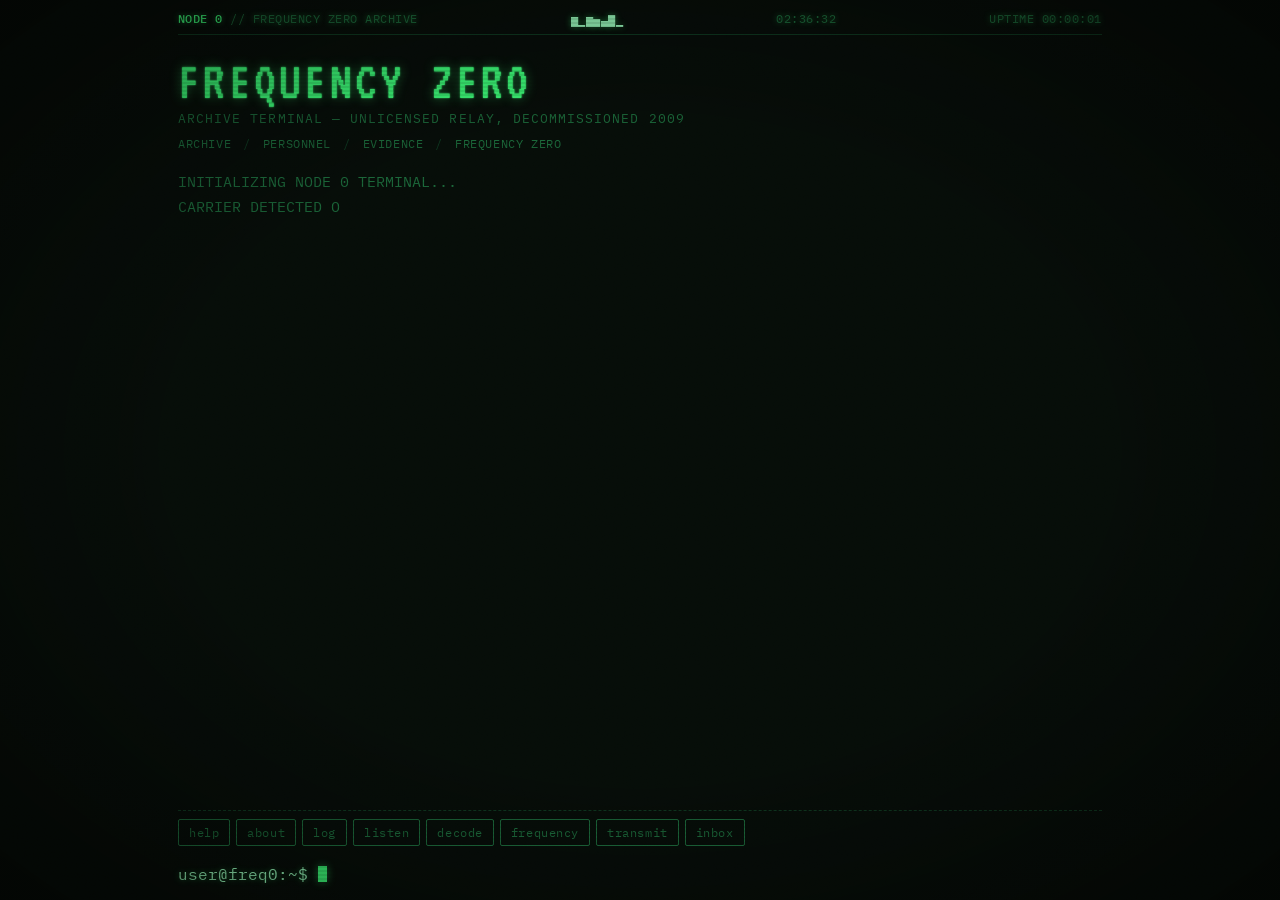
==== commit e76cc352: "Add files via upload" ====
--- a/index.html
+++ b/index.html
@@ -779,11 +779,18 @@
       {text:'NODE 0 RECEIVES.', cls:'dim'},
       {text:'QUERY LOGGED.', cls:'dim'}
     ],
+    archive7: () => [
+      {text:'QUERYING UNINDEXED STORAGE...', cls:'system'},
+      {text:'ONE DIRECTORY FOUND. NOT PART OF THE CATALOGED ARCHIVE.', cls:'dim'},
+      {text:'PATH RECOVERED: /archive7.html', cls:'warn'},
+      {text:'CONTENTS UNVERIFIED. NODE 0 TAKES NO RESPONSIBILITY.', cls:'dim'}
+    ],
     channel7: () => [
       {text:'CHANNEL 7 IS RESERVED.', cls:'system'},
       {text:'NO BROADCAST HAS EVER OCCURRED ON CHANNEL 7.', cls:'dim'},
       {text:'IT ONLY RECEIVES.', cls:'dim'},
-      {text:'TUNE IN. LISTEN LONGER THAN YOU THINK NECESSARY.', cls:'warn'}
+      {text:'PATH RECOVERED: /channel7.html', cls:'warn'},
+      {text:'TUNE IN. LISTEN LONGER THAN YOU THINK NECESSARY.', cls:'dim'}
     ]
   };
 
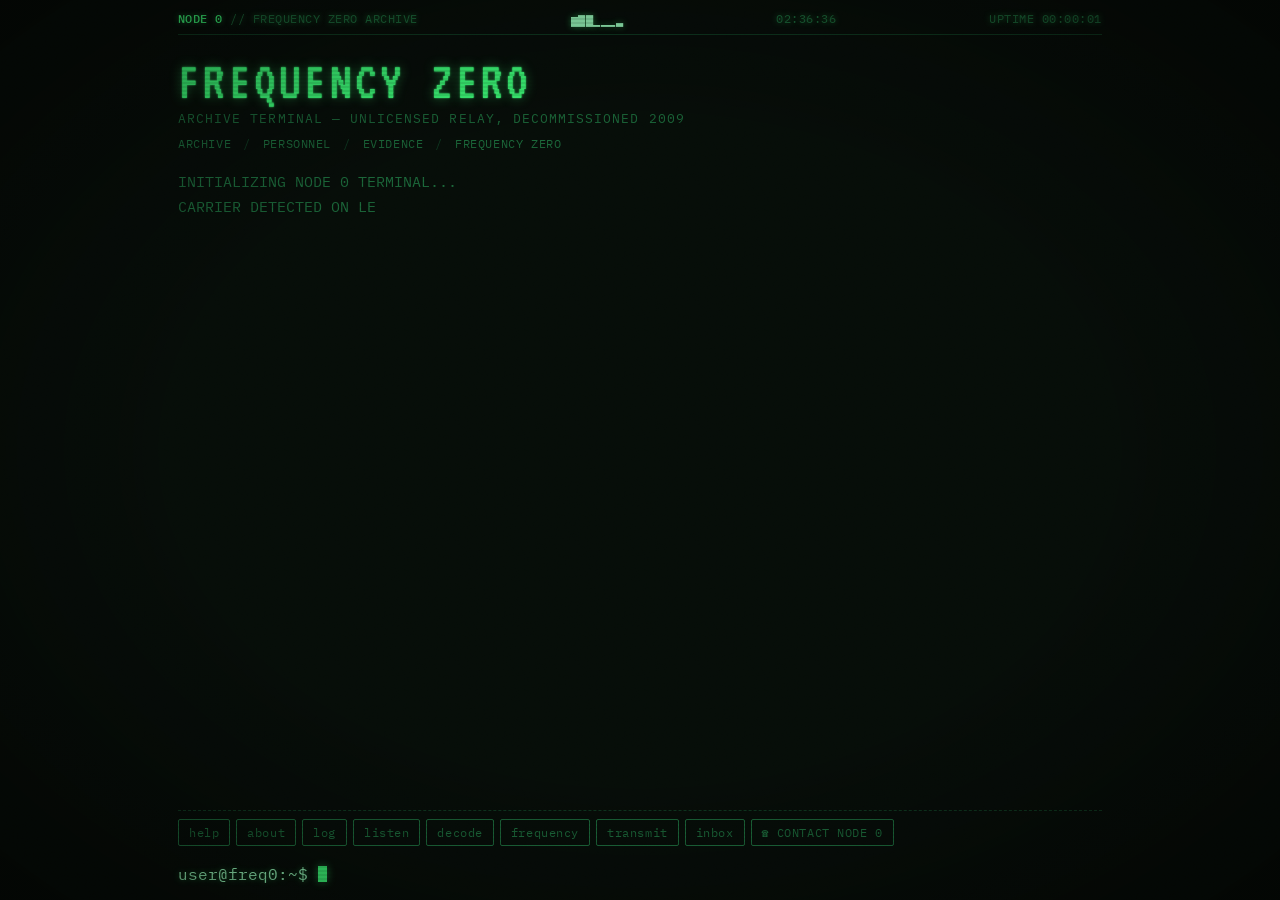
==== commit a97433c7: "Add files via upload" ====
--- a/index.html
+++ b/index.html
@@ -275,6 +275,7 @@
     <button class="chip" data-cmd="frequency">frequency</button>
     <button class="chip" data-cmd="transmit " data-prefill="true">transmit</button>
     <button class="chip" data-cmd="inbox">inbox</button>
+    <a class="chip" href="tel:+17133960377" style="text-decoration:none;">&#9742; CONTACT NODE 0</a>
   </div>
 
   <div class="prompt-line" id="promptLine">
@@ -779,6 +780,12 @@
       {text:'NODE 0 RECEIVES.', cls:'dim'},
       {text:'QUERY LOGGED.', cls:'dim'}
     ],
+    contact: () => [
+      {text:'OPEN CHANNEL DETECTED.', cls:'system'},
+      {text:'VOICE LINE: +1 (713) 396-0377', cls:'glow'},
+      {text:'LEAVE A TRANSMISSION. NODE 0 IS LISTENING.', cls:'dim'},
+      {text:'ALL MESSAGES ARE ARCHIVED.', cls:'dim'}
+    ],
     archive7: () => [
       {text:'QUERYING UNINDEXED STORAGE...', cls:'system'},
       {text:'ONE DIRECTORY FOUND. NOT PART OF THE CATALOGED ARCHIVE.', cls:'dim'},
